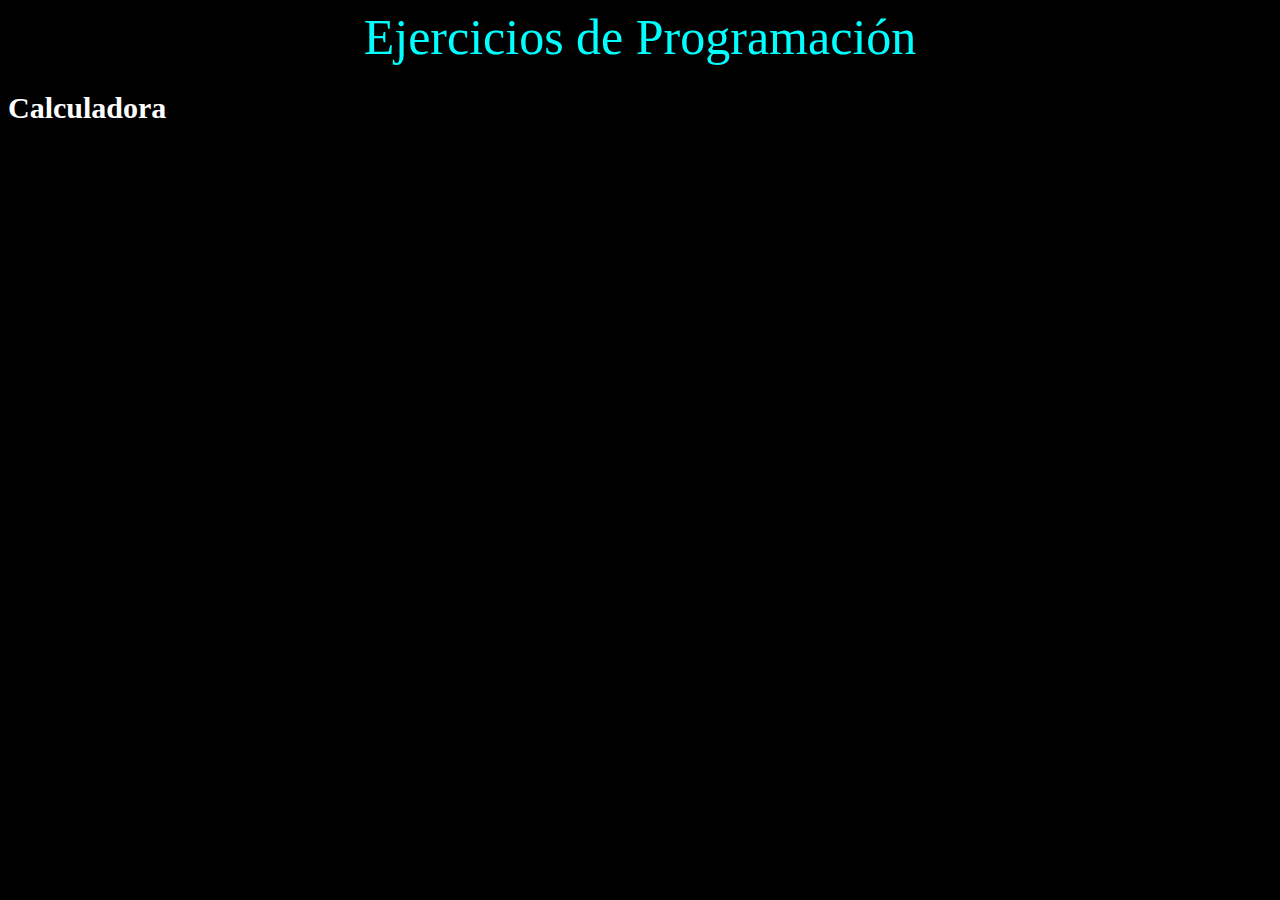
==== js5.html @ 041ad4e7 "Se empezo con el diseño de la pagina y se agregarón archivos" ====
<!DOCTYPE html>
<html lang="en">
<head>
    <meta charset="UTF-8">
    <meta name="viewport" content="width=device-width, initial-scale=1.0">
    <meta http-equiv="X-UA-Compatible" content="ie=edge">
    <link rel="stylesheet" href="js5.css">
    <title>Ejercicios de Programación</title>
</head>
<body id="cuerpo">
    <header id="encabezado">Ejercicios de Programación</header>

    <section id="calculadora">
        <h2 id="Tcalculadora">
            Calculadora
        </h2>
    </section>

    <script src="js5.js"></script>
</body>
</html>
---- js5.css ----
#cuerpo {
    background-color: black;
}

#encabezado {
    text-align: center;
    font-size: 50px;
    color: aqua;
}

#Tcalculadora {
    color: white;
    font-size: 30px;
}
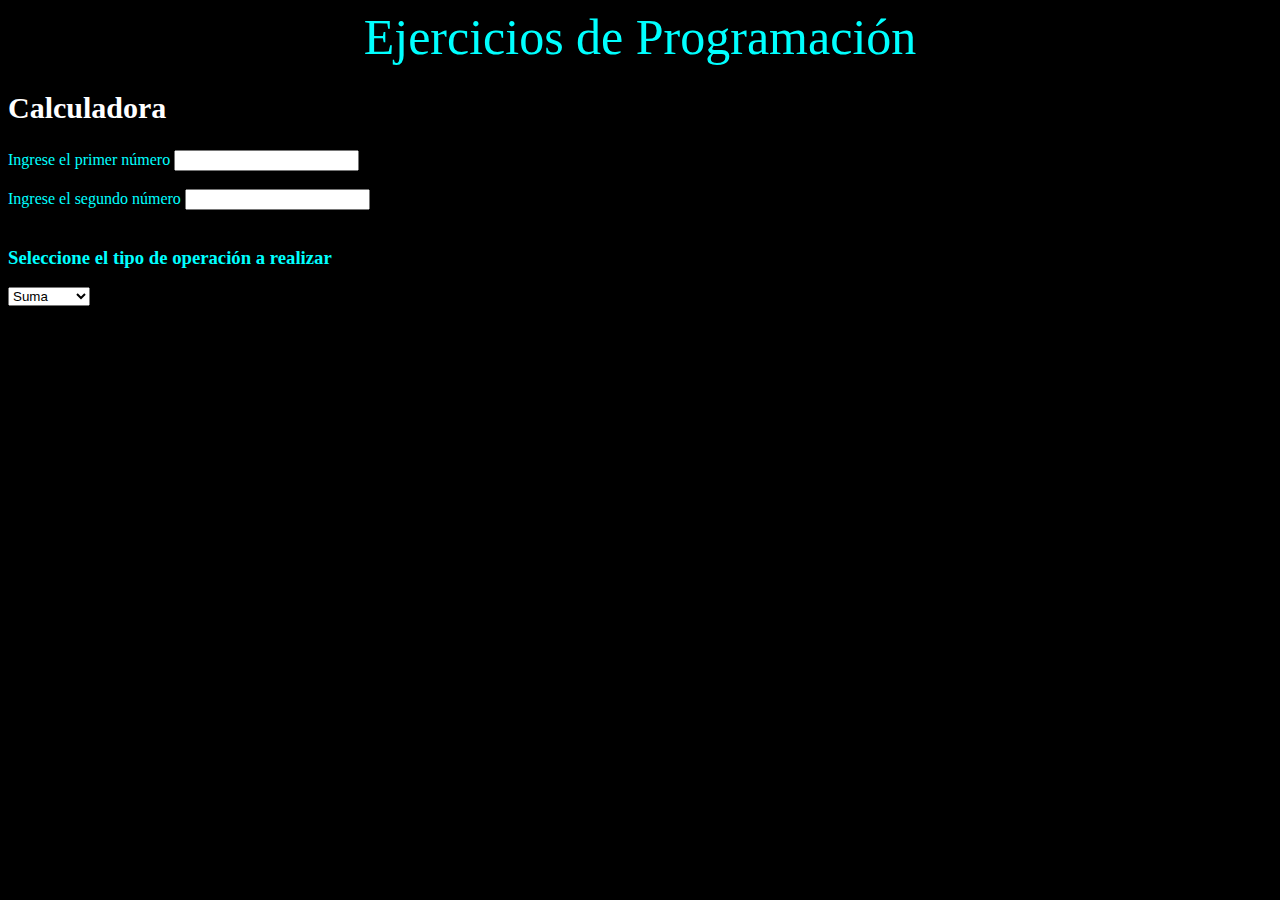
==== commit 19332e09: "Se empezo con la calculadora" ====
--- a/js5.html
+++ b/js5.html
@@ -14,6 +14,25 @@
         <h2 id="Tcalculadora">
             Calculadora
         </h2>
+        <div>
+            <label id="num1Input" for="">Ingrese el primer número</label>
+            <input type="text" name="num1" id="num1">
+        </div>
+        <br>
+        <div>
+            <label id="num2Input" for="">Ingrese el segundo número</label>
+            <input type="text" name="num2" id="num2">
+        </div>
+        <br>
+        <div>
+            <h3 id="tipoOp">Seleccione el tipo de operación a realizar</h3>
+            <select name="tipo" id="tipo">
+                <option value="op1">Suma</option>
+                <option value="op2">Resta</option>
+                <option value="op3">Multiplicar</option>
+                <option value="op4">Dividir</option>
+            </select>
+        </div>
     </section>
 
     <script src="js5.js"></script>
--- a/js5.css
+++ b/js5.css
@@ -11,4 +11,16 @@
 #Tcalculadora {
     color: white;
     font-size: 30px;
+}
+
+#num1Input {
+    color:cyan;
+}
+
+#num2Input {
+    color:cyan;
+}
+
+#tipoOp {
+    color: cyan;
 }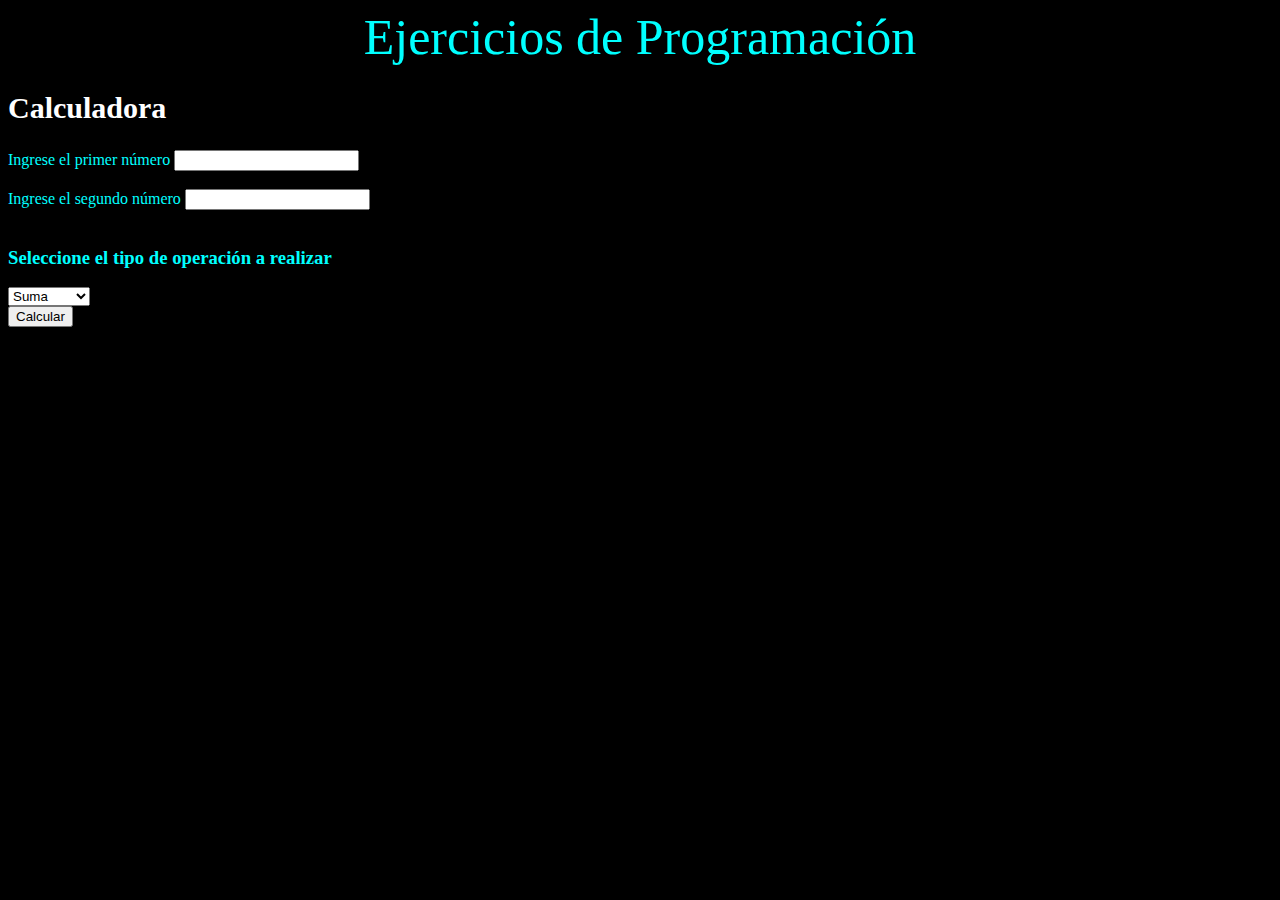
==== commit 558f071d: "Función terminada" ====
--- a/js5.html
+++ b/js5.html
@@ -27,11 +27,14 @@
         <div>
             <h3 id="tipoOp">Seleccione el tipo de operación a realizar</h3>
             <select name="tipo" id="tipo">
-                <option value="op1">Suma</option>
-                <option value="op2">Resta</option>
-                <option value="op3">Multiplicar</option>
-                <option value="op4">Dividir</option>
+                <option value=1>Suma</option>
+                <option value=2>Resta</option>
+                <option value=3>Multiplicar</option>
+                <option value=5>Dividir</option>
             </select>
+        </div>
+        <div>
+            <button onclick="calculator()">Calcular</button>
         </div>
     </section>
 
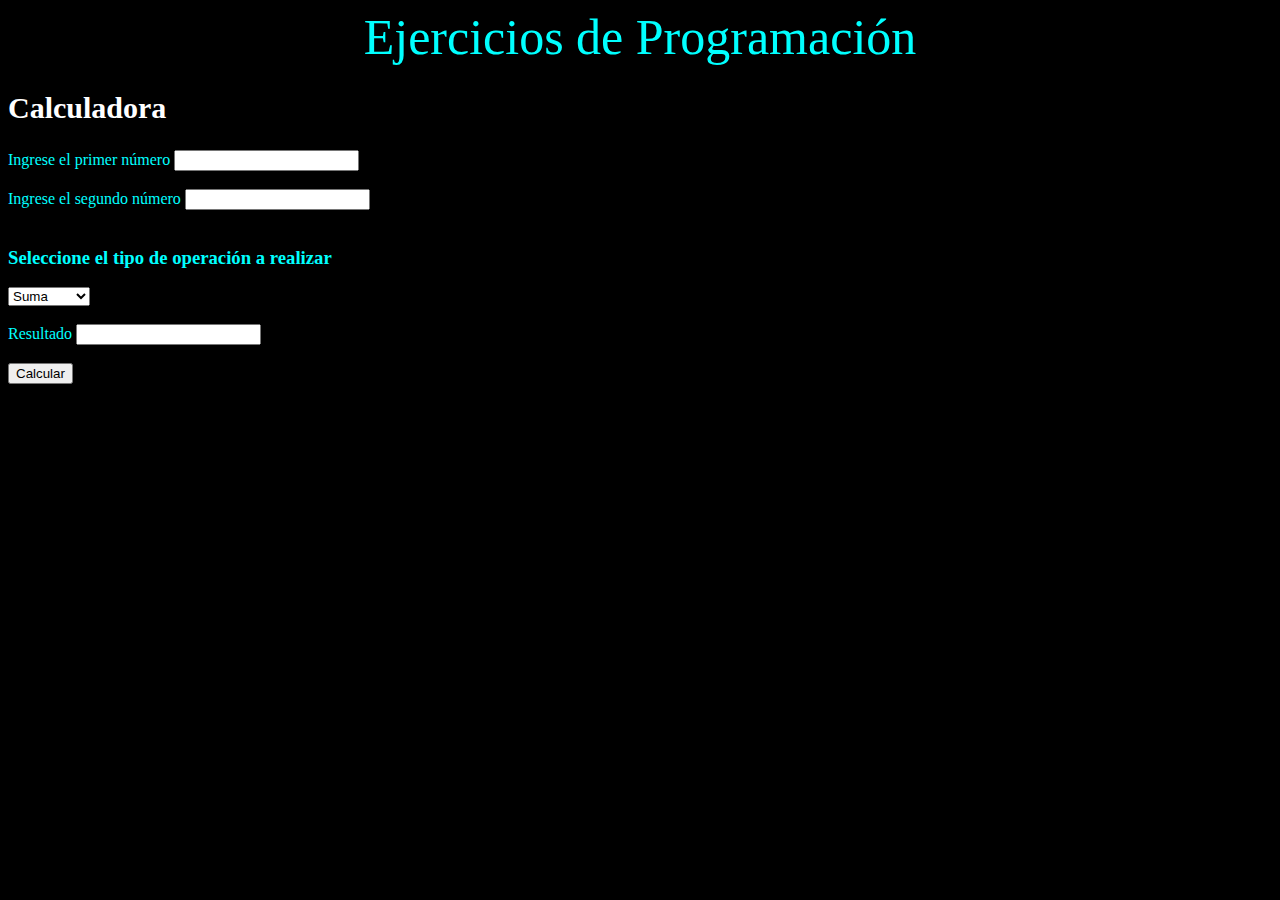
==== commit ad44cde6: "Se trabaja en el print del resultado" ====
--- a/js5.html
+++ b/js5.html
@@ -33,6 +33,12 @@
                 <option value=5>Dividir</option>
             </select>
         </div>
+        <br>
+        <div>
+            <label id="resul" for="">Resultado</label>
+            <input type="text" id="resultado">
+        </div>
+        <br>
         <div>
             <button onclick="calculator()">Calcular</button>
         </div>
--- a/js5.css
+++ b/js5.css
@@ -23,4 +23,8 @@
 
 #tipoOp {
     color: cyan;
+}
+
+#resul {
+    color: cyan;
 }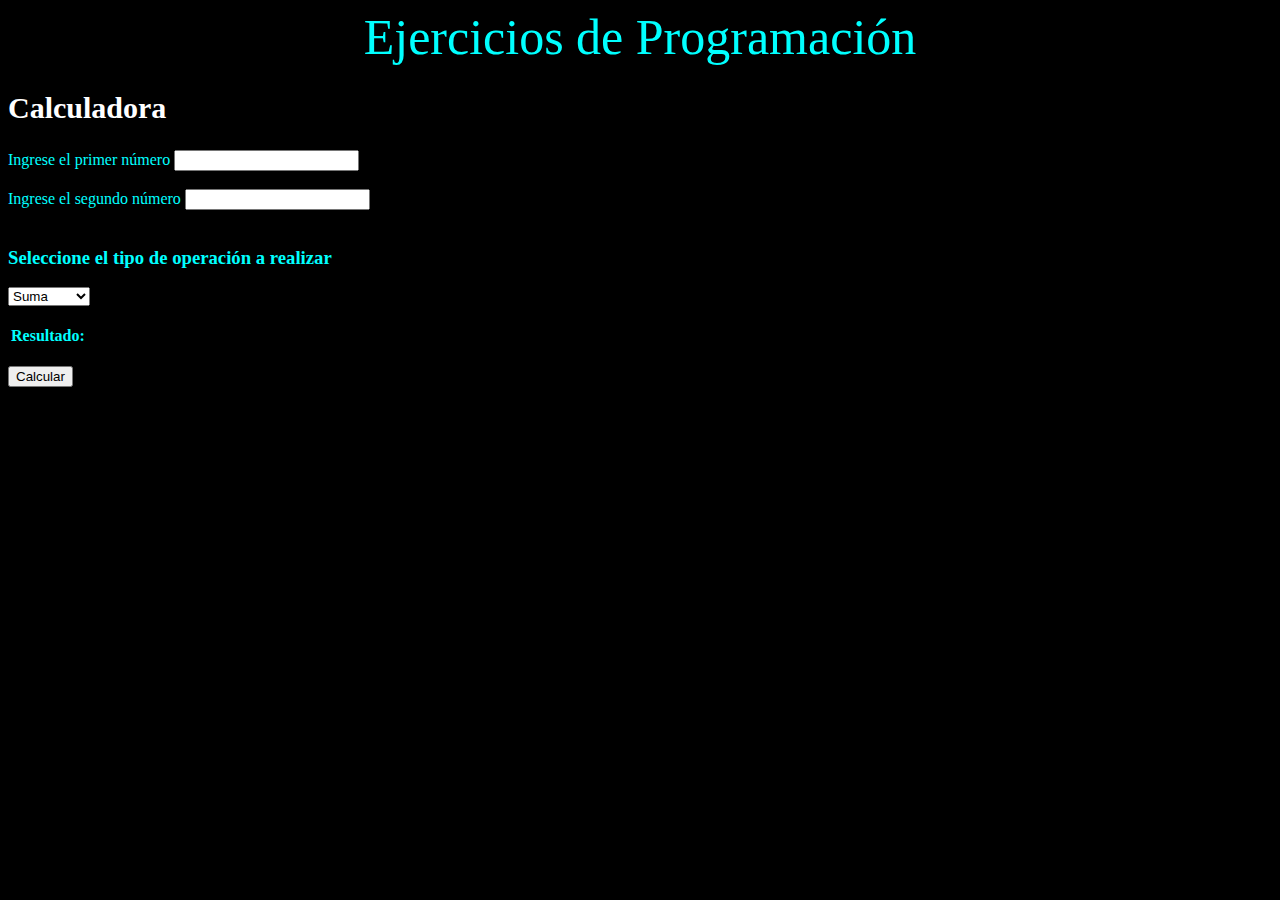
==== commit 9849a3a4: "Calculadora terminada" ====
--- a/js5.html
+++ b/js5.html
@@ -34,10 +34,12 @@
             </select>
         </div>
         <br>
-        <div>
-            <label id="resul" for="">Resultado</label>
-            <input type="text" id="resultado">
-        </div>
+        <table>
+            <tr>
+                <th id="resul">Resultado:</th>
+                <th id="resultado"></th>
+            </tr>
+        </table>
         <br>
         <div>
             <button onclick="calculator()">Calcular</button>
--- a/js5.css
+++ b/js5.css
@@ -27,4 +27,8 @@
 
 #resul {
     color: cyan;
+}
+
+#resultado {
+    color: cyan;
 }